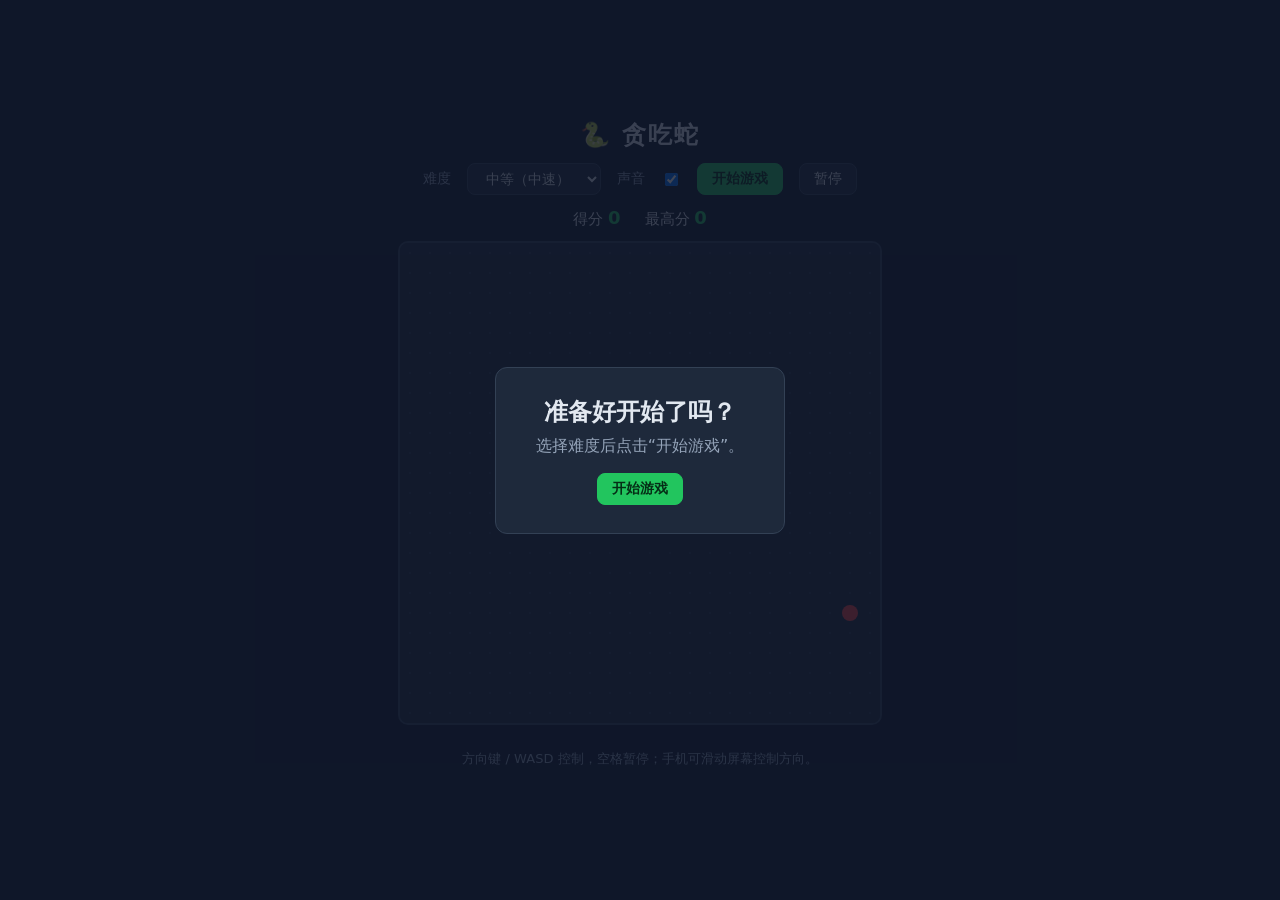
==== snake.html @ d8f94e3f "Add snake game with sound effects and difficulty levels" ====
<!DOCTYPE html>
<html lang="zh-CN">
<head>
<meta charset="UTF-8">
<meta name="viewport" content="width=device-width, initial-scale=1.0">
<title>贪吃蛇</title>
<style>
  :root {
    --bg: #0f172a;
    --panel: #1e293b;
    --accent: #22c55e;
    --text: #e2e8f0;
    --muted: #94a3b8;
  }
  * { box-sizing: border-box; }
  body {
    margin: 0;
    min-height: 100vh;
    display: flex;
    flex-direction: column;
    align-items: center;
    justify-content: center;
    gap: 12px;
    background: var(--bg);
    color: var(--text);
    font-family: system-ui, -apple-system, "PingFang SC", "Microsoft YaHei", sans-serif;
    padding: 16px;
  }
  h1 { margin: 0; font-size: 24px; letter-spacing: 2px; }
  .bar {
    display: flex;
    align-items: center;
    gap: 16px;
    flex-wrap: wrap;
    justify-content: center;
  }
  .bar label { color: var(--muted); font-size: 14px; }
  select, button {
    background: var(--panel);
    color: var(--text);
    border: 1px solid #334155;
    border-radius: 8px;
    padding: 6px 14px;
    font-size: 14px;
    cursor: pointer;
  }
  button:hover, select:hover { border-color: var(--accent); }
  button.primary { background: var(--accent); border-color: var(--accent); color: #052e16; font-weight: 600; }
  .stats { display: flex; gap: 24px; font-size: 15px; }
  .stats b { color: var(--accent); font-size: 18px; }
  #board {
    background: var(--panel);
    border: 2px solid #334155;
    border-radius: 10px;
    touch-action: none;
  }
  .overlay {
    position: fixed;
    inset: 0;
    display: flex;
    align-items: center;
    justify-content: center;
    background: rgba(15, 23, 42, .8);
  }
  .overlay.hidden { display: none; }
  .card {
    background: var(--panel);
    border: 1px solid #334155;
    border-radius: 12px;
    padding: 28px 40px;
    text-align: center;
    max-width: 90vw;
  }
  .card h2 { margin: 0 0 8px; }
  .card p { color: var(--muted); margin: 4px 0 16px; }
  .hint { color: var(--muted); font-size: 13px; text-align: center; }
</style>
</head>
<body>
  <h1>🐍 贪吃蛇</h1>

  <div class="bar">
    <label for="difficulty">难度</label>
    <select id="difficulty">
      <option value="easy">简单（慢速）</option>
      <option value="medium" selected>中等（中速）</option>
      <option value="hard">困难（高速）</option>
    </select>
    <label for="soundToggle">声音</label>
    <input type="checkbox" id="soundToggle" checked>
    <button class="primary" id="startBtn">开始游戏</button>
    <button id="pauseBtn" disabled>暂停</button>
  </div>

  <div class="stats">
    <span>得分 <b id="score">0</b></span>
    <span>最高分 <b id="highScore">0</b></span>
  </div>

  <canvas id="board" width="480" height="480"></canvas>
  <p class="hint">方向键 / WASD 控制，空格暂停；手机可滑动屏幕控制方向。</p>

  <div class="overlay" id="overlay">
    <div class="card">
      <h2 id="overlayTitle">准备好开始了吗？</h2>
      <p id="overlayText">选择难度后点击“开始游戏”。</p>
      <button class="primary" id="overlayBtn">开始游戏</button>
    </div>
  </div>

<script>
(() => {
  "use strict";

  // ---------- 常量 ----------
  const COLS = 24, ROWS = 24, CELL = 20;
  const DIFFICULTIES = {
    easy:   { interval: 160, label: "简单" },
    medium: { interval: 110, label: "中等" },
    hard:   { interval: 65,  label: "困难" },
  };

  // ---------- 元素 ----------
  const canvas = document.getElementById("board");
  const ctx = canvas.getContext("2d");
  const scoreEl = document.getElementById("score");
  const highScoreEl = document.getElementById("highScore");
  const difficultyEl = document.getElementById("difficulty");
  const soundToggleEl = document.getElementById("soundToggle");
  const startBtn = document.getElementById("startBtn");
  const pauseBtn = document.getElementById("pauseBtn");
  const overlay = document.getElementById("overlay");
  const overlayTitle = document.getElementById("overlayTitle");
  const overlayText = document.getElementById("overlayText");
  const overlayBtn = document.getElementById("overlayBtn");

  // ---------- 状态 ----------
  let snake, dir, nextDir, food, score, timerId = null, running = false, paused = false, gameOver = false;
  let highScore = Number(localStorage.getItem("snakeHighScore") || 0);
  highScoreEl.textContent = highScore;

  // ---------- 声音特效（Web Audio，无需外部文件） ----------
  let audioCtx = null;
  function ensureAudio() {
    if (!audioCtx) {
      const AC = window.AudioContext || window.webkitAudioContext;
      if (AC) audioCtx = new AC();
    }
    if (audioCtx && audioCtx.state === "suspended") audioCtx.resume();
    return audioCtx;
  }
  /** 播放一段简单音效：type 为波形，freqs 为频率序列（依次快速播放） */
  function playTone(type, freqs, each = 0.09, gain = 0.08) {
    if (!soundToggleEl.checked) return;
    const ac = ensureAudio();
    if (!ac) return;
    let t = ac.currentTime;
    for (const f of freqs) {
      const osc = ac.createOscillator();
      const g = ac.createGain();
      osc.type = type;
      osc.frequency.setValueAtTime(f, t);
      g.gain.setValueAtTime(gain, t);
      g.gain.exponentialRampToValueAtTime(0.0001, t + each);
      osc.connect(g).connect(ac.destination);
      osc.start(t);
      osc.stop(t + each);
      t += each;
    }
  }
  const sounds = {
    eat: () => playTone("square", [660, 880], 0.07),
    turn: () => playTone("triangle", [440], 0.04, 0.03),
    die: () => playTone("sawtooth", [300, 220, 150, 90], 0.14, 0.1),
    start: () => playTone("square", [523, 659, 784], 0.08),
    pause: () => playTone("triangle", [392, 523], 0.08),
  };

  // ---------- 游戏逻辑 ----------
  function reset() {
    snake = [{x: 11, y: 12}, {x: 10, y: 12}, {x: 9, y: 12}];
    dir = {x: 1, y: 0};
    nextDir = dir;
    score = 0;
    scoreEl.textContent = score;
    gameOver = false;
    paused = false;
    placeFood();
  }

  function placeFood() {
    do {
      food = { x: Math.floor(Math.random() * COLS), y: Math.floor(Math.random() * ROWS) };
    } while (snake.some(s => s.x === food.x && s.y === food.y));
  }

  function step() {
    dir = nextDir;
    const head = { x: snake[0].x + dir.x, y: snake[0].y + dir.y };

    // 撞墙或撞自己
    const hitWall = head.x < 0 || head.x >= COLS || head.y < 0 || head.y >= ROWS;
    const hitSelf = snake.some(s => s.x === head.x && s.y === head.y);
    if (hitWall || hitSelf) return end();

    snake.unshift(head);

    if (head.x === food.x && head.y === food.y) {
      score++;
      scoreEl.textContent = score;
      if (score > highScore) {
        highScore = score;
        localStorage.setItem("snakeHighScore", highScore);
        highScoreEl.textContent = highScore;
      }
      sounds.eat();
      placeFood();
    } else {
      snake.pop();
    }
    draw();
  }

  function end() {
    gameOver = true;
    running = false;
    stopTimer();
    sounds.die();
    showOverlay("游戏结束", `本局得分：${score}（最高分：${highScore}）`, "再来一局");
    pauseBtn.disabled = true;
  }

  function draw() {
    // 背景
    ctx.fillStyle = "#1e293b";
    ctx.fillRect(0, 0, canvas.width, canvas.height);
    // 网格点
    ctx.fillStyle = "rgba(148,163,184,.12)";
    for (let x = 0; x < COLS; x++)
      for (let y = 0; y < ROWS; y++)
        ctx.fillRect(x * CELL + CELL / 2 - 1, y * CELL + CELL / 2 - 1, 2, 2);
    // 食物
    ctx.fillStyle = "#ef4444";
    ctx.beginPath();
    ctx.arc(food.x * CELL + CELL / 2, food.y * CELL + CELL / 2, CELL / 2 - 2, 0, Math.PI * 2);
    ctx.fill();
    // 蛇
    snake.forEach((s, i) => {
      ctx.fillStyle = i === 0 ? "#4ade80" : "#22c55e";
      ctx.fillRect(s.x * CELL + 1, s.y * CELL + 1, CELL - 2, CELL - 2);
    });
    // 蛇眼睛
    const h = snake[0];
    ctx.fillStyle = "#0f172a";
    const ex = h.x * CELL + CELL / 2, ey = h.y * CELL + CELL / 2;
    const off = CELL / 5;
    ctx.fillRect(ex - off - dir.x * 3 - dir.y * off, ey - off - dir.y * 3 - dir.x * off, 3, 3);
    ctx.fillRect(ex + off - dir.x * 3 + dir.y * off, ey + off - dir.y * 3 + dir.x * off, 3, 3);
  }

  function start() {
    reset();
    hideOverlay();
    pauseBtn.disabled = false;
    startBtn.disabled = true;
    difficultyEl.disabled = true;
    running = true;
    sounds.start();
    startTimer();
    draw();
  }

  function startTimer() {
    stopTimer();
    timerId = setInterval(step, DIFFICULTIES[difficultyEl.value].interval);
  }
  function stopTimer() { if (timerId) { clearInterval(timerId); timerId = null; } }

  function togglePause() {
    if (!running) return;
    paused = !paused;
    if (paused) {
      stopTimer();
      sounds.pause();
      showOverlay("已暂停", "点击按钮或按空格继续。", "继续");
    } else {
      hideOverlay();
      startTimer();
    }
  }

  function showOverlay(title, text, btn) {
    overlayTitle.textContent = title;
    overlayText.textContent = text;
    overlayBtn.textContent = btn;
    overlay.classList.remove("hidden");
  }
  function hideOverlay() { overlay.classList.add("hidden"); }

  // ---------- 控制 ----------
  function setDir(x, y) {
    // 禁止 180° 掉头
    if (dir.x === -x && dir.y === -y) return;
    if (nextDir.x === x && nextDir.y === y) return;
    nextDir = {x, y};
    sounds.turn();
  }

  const KEYS = {
    ArrowUp: [0, -1], KeyW: [0, -1],
    ArrowDown: [0, 1], KeyS: [0, 1],
    ArrowLeft: [-1, 0], KeyA: [-1, 0],
    ArrowRight: [1, 0], KeyD: [1, 0],
  };

  document.addEventListener("keydown", e => {
    if (e.code === "Space") {
      if (!running && !gameOver && snake) { togglePause(); e.preventDefault(); }
      else if (running) { togglePause(); e.preventDefault(); }
      return;
    }
    const k = KEYS[e.code];
    if (k && running && !paused) { setDir(k[0], k[1]); e.preventDefault(); }
  });

  // 移动端滑动
  let touchStart = null;
  canvas.addEventListener("touchstart", e => { touchStart = e.touches[0]; }, {passive: true});
  canvas.addEventListener("touchend", e => {
    if (!touchStart || !running || paused) return;
    const t = e.changedTouches[0];
    const dx = t.clientX - touchStart.clientX, dy = t.clientY - touchStart.clientY;
    if (Math.abs(dx) < 20 && Math.abs(dy) < 20) return;
    if (Math.abs(dx) > Math.abs(dy)) setDir(Math.sign(dx), 0);
    else setDir(0, Math.sign(dy));
  }, {passive: true});

  startBtn.addEventListener("click", start);
  overlayBtn.addEventListener("click", () => {
    if (paused) togglePause();
    else start();
  });
  pauseBtn.addEventListener("click", togglePause);

  // 初始画面
  reset();
  draw();
})();
</script>
</body>
</html>
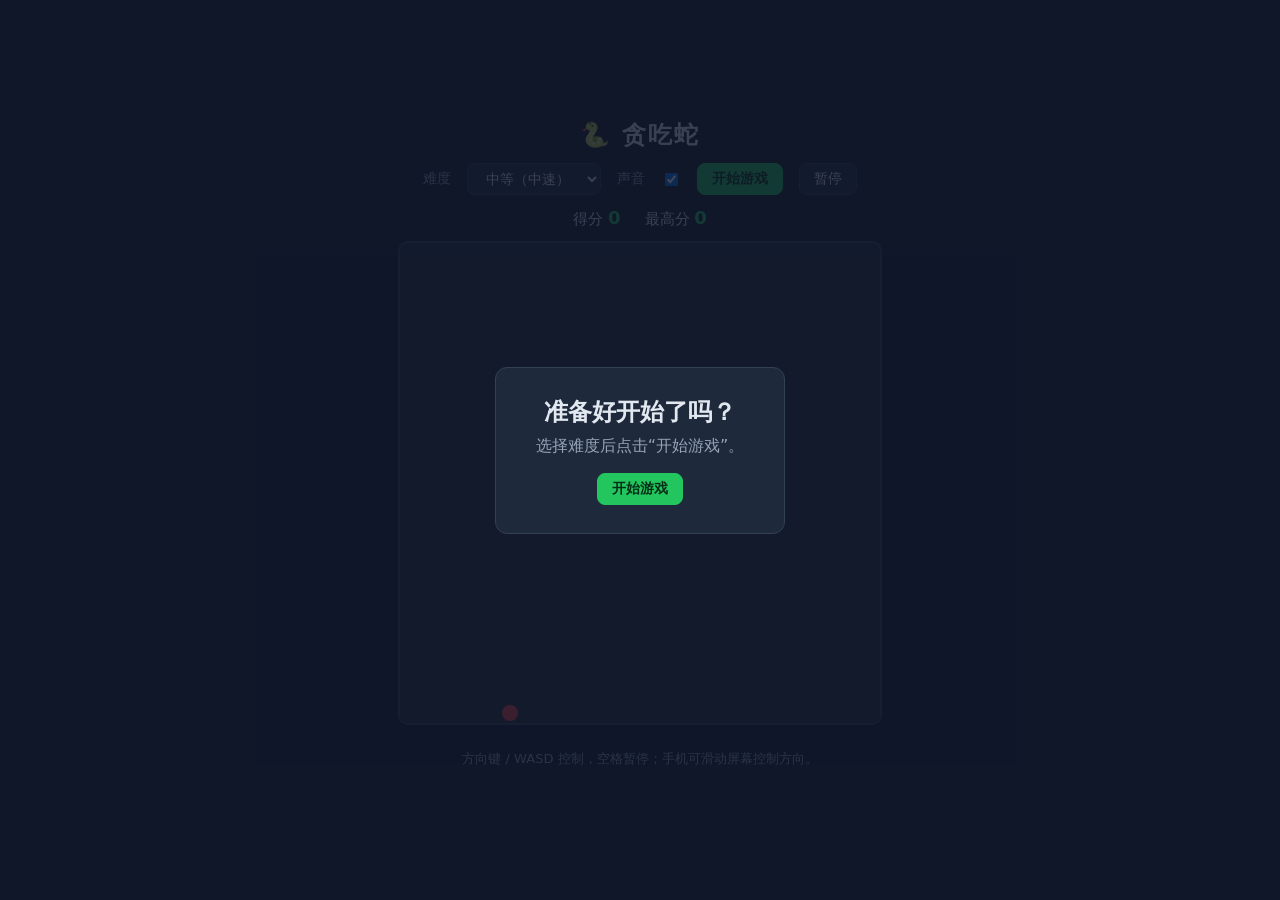
==== commit 395a0774: "Add confetti burst and richer sound when snake eats food" ====
--- a/snake.html
+++ b/snake.html
@@ -169,12 +169,63 @@
     }
   }
   const sounds = {
-    eat: () => playTone("square", [660, 880], 0.07),
+    eat: () => playTone("square", [660, 880, 1320], 0.06, 0.09),
     turn: () => playTone("triangle", [440], 0.04, 0.03),
     die: () => playTone("sawtooth", [300, 220, 150, 90], 0.14, 0.1),
     start: () => playTone("square", [523, 659, 784], 0.08),
     pause: () => playTone("triangle", [392, 523], 0.08),
   };
+
+  // ---------- 吃到食物的礼花特效 ----------
+  const CONFETTI_COLORS = ["#f87171", "#fbbf24", "#facc15", "#4ade80", "#38bdf8", "#a78bfa", "#f472b6"];
+  let particles = [];
+  let fxRunning = false;
+  /** 在棋盘坐标 (px, py) 像素中心处喷出一团礼花粒子 */
+  function burstConfetti(cx, cy) {
+    for (let i = 0; i < 36; i++) {
+      const angle = Math.random() * Math.PI * 2;
+      const speed = 1.5 + Math.random() * 3.5;
+      particles.push({
+        x: cx, y: cy,
+        vx: Math.cos(angle) * speed,
+        vy: Math.sin(angle) * speed - 1.5,
+        size: 3 + Math.random() * 4,
+        rot: Math.random() * Math.PI,
+        vr: (Math.random() - 0.5) * 0.4,
+        color: CONFETTI_COLORS[Math.floor(Math.random() * CONFETTI_COLORS.length)],
+        life: 1,
+      });
+    }
+    if (!fxRunning) {
+      fxRunning = true;
+      requestAnimationFrame(tickFx);
+    }
+  }
+  function tickFx() {
+    particles.forEach(p => {
+      p.x += p.vx;
+      p.y += p.vy;
+      p.vy += 0.15;        // 重力
+      p.vx *= 0.985;       // 空气阻力
+      p.rot += p.vr;
+      p.life -= 0.02;
+    });
+    particles = particles.filter(p => p.life > 0 && p.y < canvas.height + 20);
+    draw();
+    if (particles.length) requestAnimationFrame(tickFx);
+    else fxRunning = false;
+  }
+  function drawParticles() {
+    for (const p of particles) {
+      ctx.save();
+      ctx.globalAlpha = Math.max(p.life, 0);
+      ctx.translate(p.x, p.y);
+      ctx.rotate(p.rot);
+      ctx.fillStyle = p.color;
+      ctx.fillRect(-p.size / 2, -p.size / 4, p.size, p.size / 2);
+      ctx.restore();
+    }
+  }
 
   // ---------- 游戏逻辑 ----------
   function reset() {
@@ -214,6 +265,7 @@
         highScoreEl.textContent = highScore;
       }
       sounds.eat();
+      burstConfetti(head.x * CELL + CELL / 2, head.y * CELL + CELL / 2);
       placeFood();
     } else {
       snake.pop();
@@ -256,6 +308,8 @@
     const off = CELL / 5;
     ctx.fillRect(ex - off - dir.x * 3 - dir.y * off, ey - off - dir.y * 3 - dir.x * off, 3, 3);
     ctx.fillRect(ex + off - dir.x * 3 + dir.y * off, ey + off - dir.y * 3 + dir.x * off, 3, 3);
+    // 礼花粒子（最上层）
+    drawParticles();
   }
 
   function start() {
